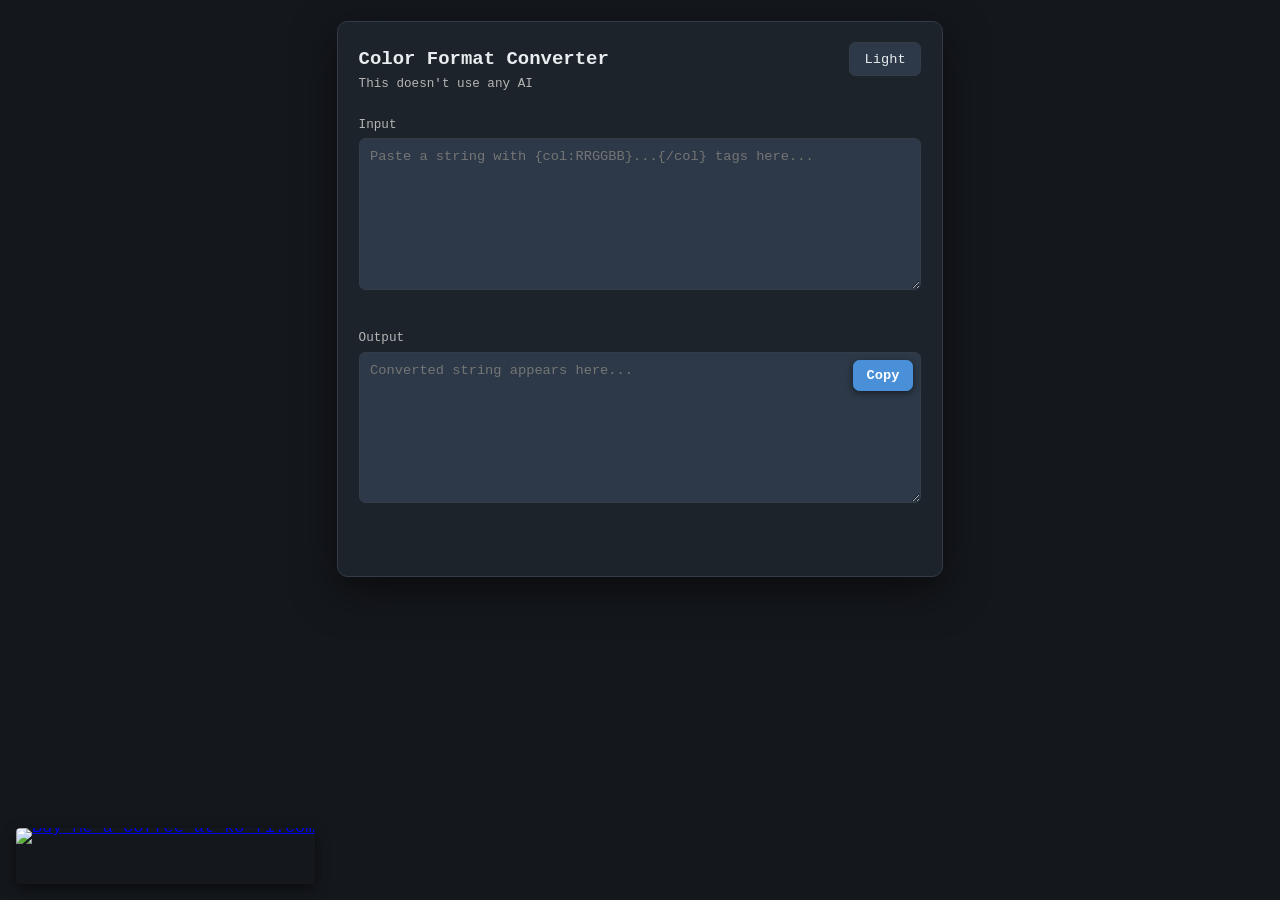
==== index.html @ a75cb205 "Rename converter.html to index.html forgot that it has to do this" ====
<!-- converter.html
    description here
    Decent amount of stuff taken from the game I'm developing
    in another github repository, so that's why some naming
    conventions are a bit weird.
-->

<!DOCTYPE html>
<html lang="en">
<head>
<meta charset="utf-8">
<meta name="viewport" content="width=device-width, initial-scale=1.0">
<title>String converter</title>
<link rel="icon" type="image/svg+xml" href="../assets/omniwyvern-icon.svg">
<link rel="stylesheet" href="converter.css?v=10">
</head>
<body>

    <div class="page">
        <main class="converter">
            <div class="settings-window converter-window">
                <div class="settings-header">
                    <h2>Color Format Converter</h2>
                    <button id="theme-toggle" class="settings-button-secondary" type="button">Light</button>
                </div>

                <div class="settings-label">This doesn't use any AI</div>
                
                <br>
                <div class="settings-section">
                    <div class="settings-label">Input</div>
                    <textarea id="input" class="converter-textarea" spellcheck="false"
                        autocomplete="off" placeholder="Paste a string with {col:RRGGBB}...{/col} tags here..."></textarea>
                </div>
                <br>
                <div class="settings-section">
                    <div class="settings-label">Output</div>
                    <div class="output-wrap">
                        <textarea id="output" class="converter-textarea" readonly
                            placeholder="Converted string appears here..."></textarea>
                        <button id="copy" class="settings-button-secondary" type="button">Copy</button>
                    </div>
                </div>

                <div class="converter-actions">
                    <div class="settings-status" id="status"></div>
                </div>

            </div>

        </main>


    </div>

    <script src="converter.js"></script>

    <a class="kofi-corner" href="https://ko-fi.com/T6K7262MSM" target="_blank" rel="noopener">
        <img height="56" style="border:0px;height:56px;width:auto;" src="https://storage.ko-fi.com/cdn/kofi5.png?v=6" border="0" alt="Buy Me a Coffee at ko-fi.com" />
    </a>
</body>
</html>
---- converter.css ----
/* converter.css
    Styling borrows the settings/dev window styling from
    Green and Blue, a game in another one of my repositories at
    omniwyvern.github.io/green-and-blue
*/

:root,
:root[data-theme="dark"] {
    --bg: #14171c;
    --panel: #1d232b;
    --panel-light: #2d3948;
    --border: #333c47;
    --text: #e8ecef;
    --text-dim: #b5b5b5;
    --accent: #4a90d9;
    --shadow: rgba(0, 0, 0, 0.5);
}

:root[data-theme="light"] {
    --bg: #f2f4f7;
    --panel: #ffffff;
    --panel-light: #e8ecf1;
    --border: #979797;
    --text: #1b2027;
    --text-dim: #888c90;
    --accent: #2f6fb5;
    --shadow: rgba(15, 25, 40, 0.18);
}

* { box-sizing: border-box; }

html {
    font-size: clamp(16px, 0.45vw + 0.4vh + 7.5px, 24px);
    -webkit-text-size-adjust: 100%;
}

body {
    margin: 0;
    font-family: ui-monospace, "Cascadia Mono", "Segoe UI Mono", "SF Mono", Menlo,
        Consolas, "Liberation Mono", monospace;
    background: var(--bg);
    color: var(--text);
    min-height: 100dvh;
    padding: 1.25rem;
    transition: background 0.2s ease, color 0.2s ease;
}

.page {
    max-width: 56rem;
    margin: 0 auto;
    display: flex;
    flex-direction: column;
    align-items: center;
    gap: 1rem;
}

.converter {
    width: min(100%, 36rem);
    min-width: 0;
}

.side {
    width: min(100%, 13rem);
}

.settings-window {
    background: var(--panel);
    border: 1px solid var(--border);
    border-radius: 0.625rem;
    box-shadow: 0 0.75rem 2.5rem var(--shadow);
    padding: 1.125rem 1.25rem 1.25rem;
    color: var(--text);
    transition: background 0.2s ease, border-color 0.2s ease;
}

.settings-header {
    display: flex;
    align-items: center;
    justify-content: space-between;
    margin-top: 0.08rem;
    
}
.settings-header h2 { margin: 0; font-size: 1.125rem; }

.settings-section { margin-bottom: 1rem; }
.settings-label { font-size: 0.75rem; color: var(--text-dim); margin-bottom: 0.375rem; }
.settings-row { display: flex; gap: 0.5rem; flex-wrap: wrap; }

.settings-button-secondary {
    background: var(--panel-light);
    color: var(--text);
    border: 1px solid var(--border);
    border-radius: 0.375rem;
    padding: 0.5rem 0.875rem;
    cursor: pointer;
    font-size: 0.8125rem;
    font-family: inherit;
    transition: border-color 0.15s ease;
}
.settings-button-secondary:hover { border-color: var(--accent); }

.settings-status { font-size: 0.75rem; color: var(--text-dim); min-height: 1rem; }


.converter-window { width: 100%; }

.converter-textarea {
    width: 100%;
    min-width: 0;
    min-height: 9rem;
    resize: vertical;
    background: var(--panel-light);
    color: var(--text);
    border: 1px solid var(--border);
    border-radius: 0.375rem;
    padding: 0.5rem 0.625rem;
    font-family: inherit;
    font-size: 0.8125rem;
    line-height: 1.5;
    transition: border-color 0.15s ease, background 0.2s ease;
}
.converter-textarea:focus { outline: none; border-color: var(--accent); }
.converter-textarea[readonly] { color: var(--text); }

.output-wrap { position: relative; }
.output-wrap textarea { padding-right: 3.75rem; }

#copy {
    position: absolute;
    top: 0.5rem;
    right: 0.5rem;
    padding: 0.4rem 0.75rem;
    font-size: 0.8125rem;
    font-weight: 600;
    color: #fff;
    background: var(--accent);
    border: 1px solid var(--accent);
    border-radius: 0.375rem;
    box-shadow: 0 0.125rem 0.375rem var(--shadow);
    cursor: pointer;
    font-family: inherit;
    transition: filter 0.15s ease, box-shadow 0.15s ease;
}
#copy:hover { filter: brightness(1.15); box-shadow: 0 0.25rem 0.625rem var(--shadow); }
#copy:active { filter: brightness(0.92); }

.converter-actions {
    margin-bottom: 0.75rem;
}
.converter-actions .settings-status {
    min-height: 1rem;
}

.kofi-corner {
    position: fixed;
    bottom: 16px;
    left: 16px;
    z-index: 1000;
    line-height: 0;
}
.kofi-corner img {
    display: block;
    height: 56px;
    width: auto;
    box-shadow: 0 0.25rem 0.75rem var(--shadow);
    border-radius: 0.25rem;
}
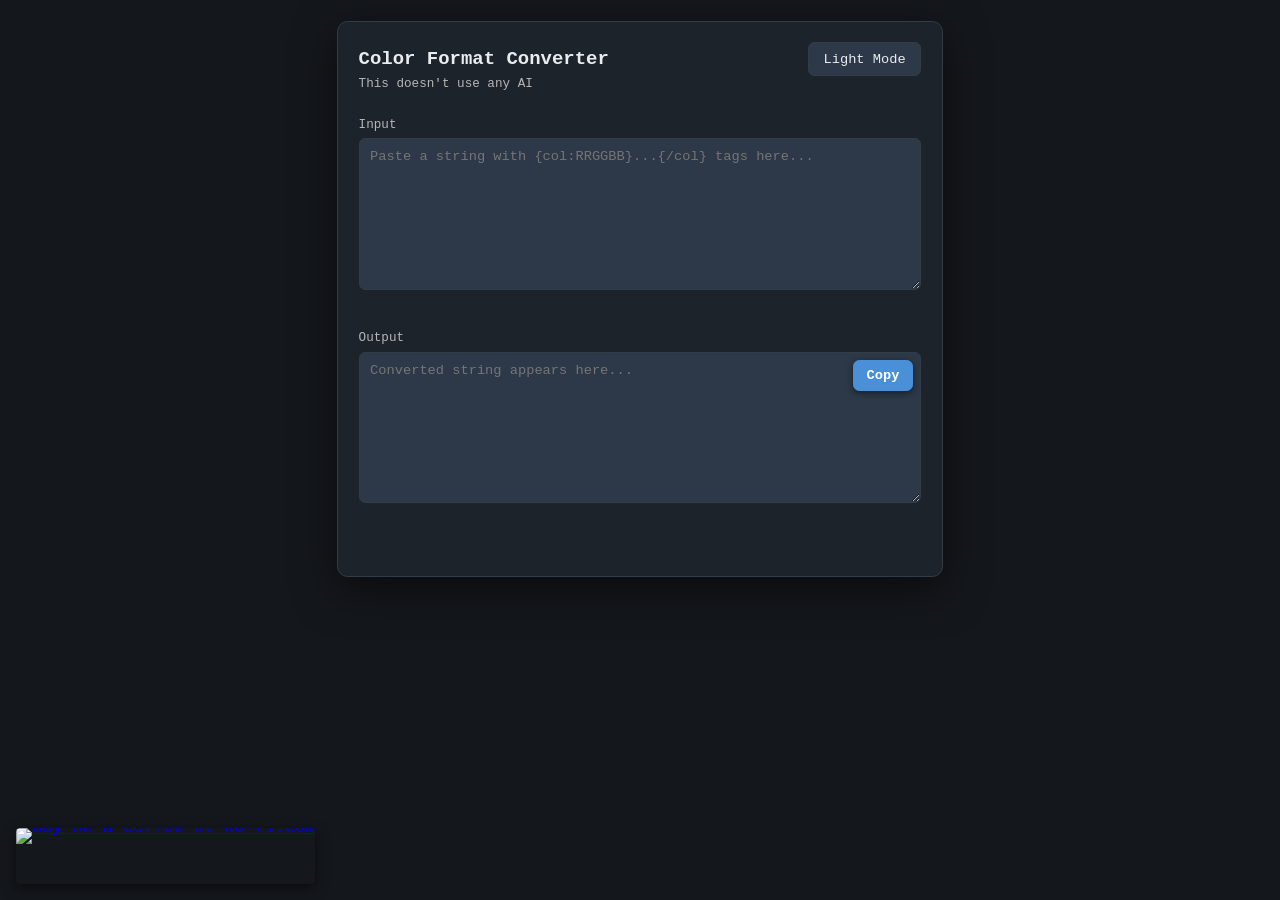
==== commit 6c33dce4: "Update index.html first thing from light -> light mode" ====
--- a/index.html
+++ b/index.html
@@ -21,7 +21,7 @@
             <div class="settings-window converter-window">
                 <div class="settings-header">
                     <h2>Color Format Converter</h2>
-                    <button id="theme-toggle" class="settings-button-secondary" type="button">Light</button>
+                    <button id="theme-toggle" class="settings-button-secondary" type="button">Light Mode</button>
                 </div>
 
                 <div class="settings-label">This doesn't use any AI</div>
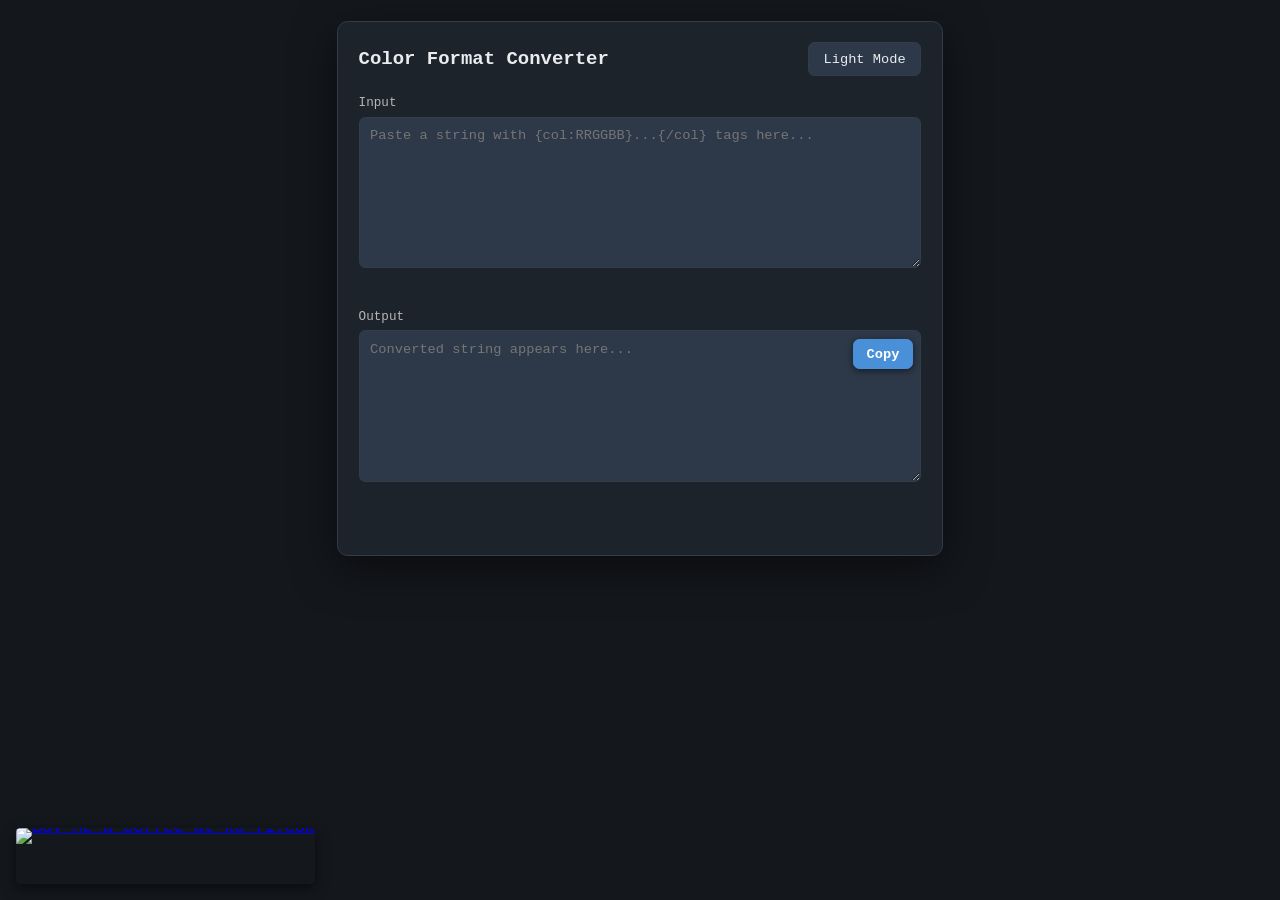
==== commit f654e0b7: "Update index.html" ====
--- a/index.html
+++ b/index.html
@@ -23,8 +23,6 @@
                     <h2>Color Format Converter</h2>
                     <button id="theme-toggle" class="settings-button-secondary" type="button">Light Mode</button>
                 </div>
-
-                <div class="settings-label">This doesn't use any AI</div>
                 
                 <br>
                 <div class="settings-section">
